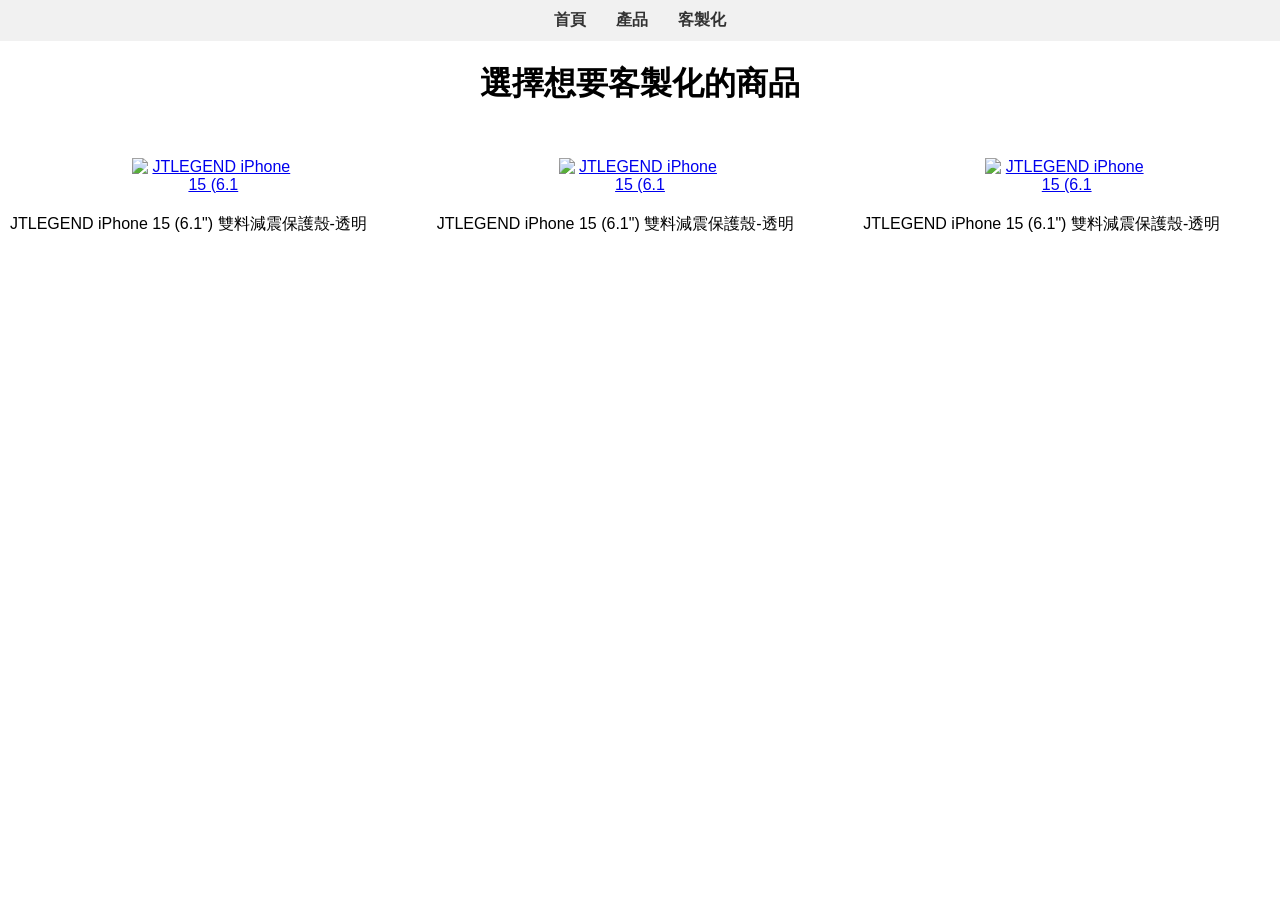
==== index2.html @ 26a5b8ed "first commit" ====
<!DOCTYPE html>
<html lang="en">
<head>
    <meta charset="UTF-8">
    <meta name="viewport" content="width=device-width, initial-scale=1.0">
    <title>產品選擇</title>
    <style>
        body {
            font-family: Arial, sans-serif;
            margin: 0;
            padding: 0;
        }
        nav {
            display: flex;
            justify-content: center;
            background-color: #f1f1f1;
            padding: 10px;
        }
        nav a {
            margin: 0 15px;
            text-decoration: none;
            color: #333;
            font-weight: bold;
        }
        section {
            display: flex;
            justify-content: space-around;
            align-items: center;
            flex-wrap: wrap;
            text-align: center;
        }
        figure {
            flex: 1 0 30%;
            margin: 10px;
        }
        img {
            max-width: 40%;
            height: auto;
            display: block;
            margin: 20px auto;
        }
        figcaption {
            color: #000;
            text-align: justify;
            text-align-last: left;
            max-width: 500px;
            margin: 0 auto;
        }
        h1 {
            text-align: center; /* 讓 h1 標題置中 */
        }
    </style>
</head>
<body>
    <nav>
        <a href="index.html">首頁</a>
        <a href="#">產品</a>
        <a href="index2.html">客製化</a>
    </nav>
    
    <h1>選擇想要客製化的商品</h1>

    <section>
        <figure>
            <a href="index3.html">
                <img src="iphone.jpg" alt="JTLEGEND iPhone 15 (6.1") 雙料減震保護殼-透明">
            </a>
            <figcaption>JTLEGEND iPhone 15 (6.1") 雙料減震保護殼-透明</figcaption>
        </figure>
        <figure>
            <a href="index3.html">
                <img src="iphone.jpg" alt="JTLEGEND iPhone 15 (6.1") 雙料減震保護殼-透明">
            </a>
            <figcaption>JTLEGEND iPhone 15 (6.1") 雙料減震保護殼-透明</figcaption>
        </figure>
        <figure>
            <a href="index3.html">
                <img src="iphone.jpg" alt="JTLEGEND iPhone 15 (6.1") 雙料減震保護殼-透明">
            </a>
            <figcaption>JTLEGEND iPhone 15 (6.1") 雙料減震保護殼-透明</figcaption>
        </figure>
    </section>
</body>
</html>
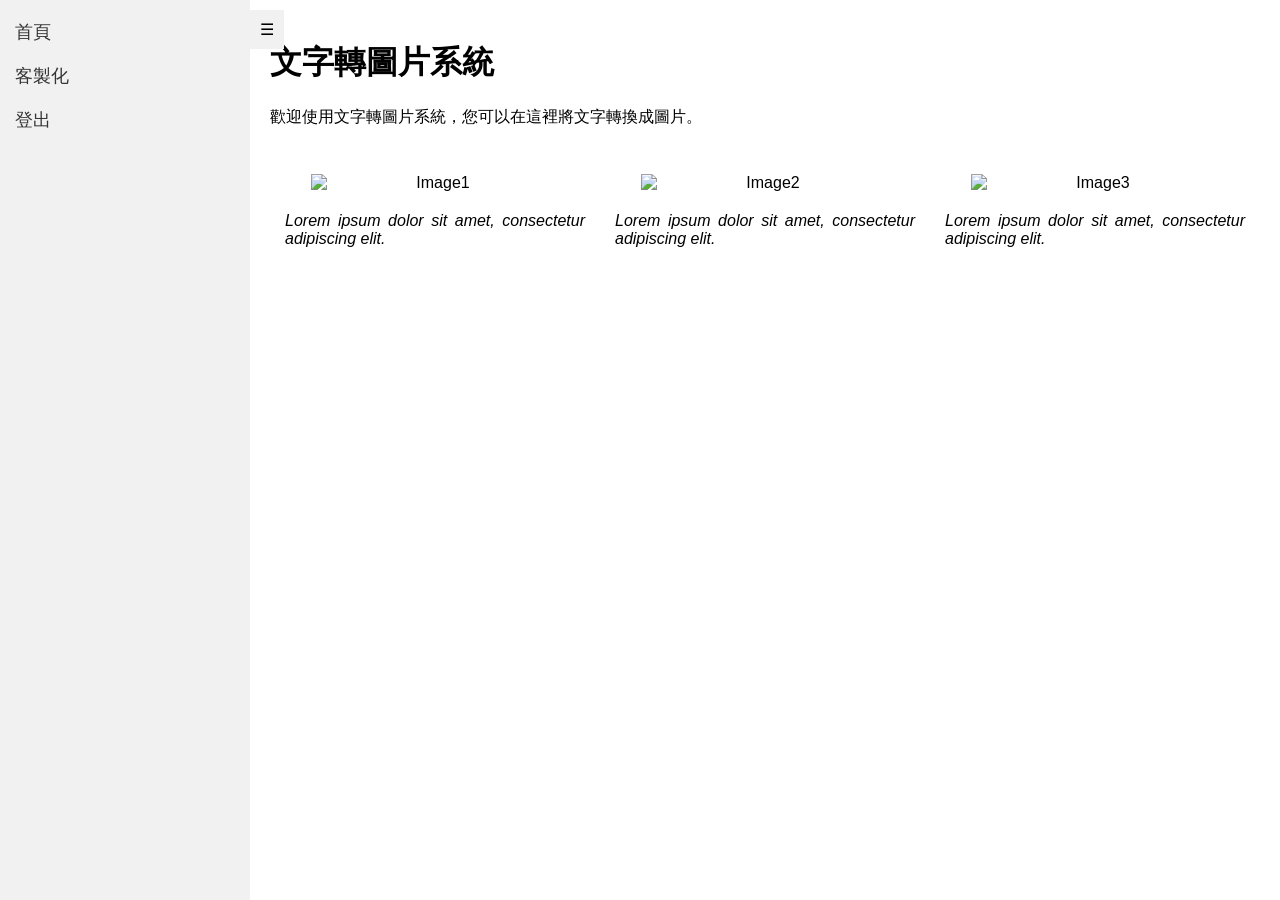
==== commit 1b47249c: "add database" ====
--- a/index2.html
+++ b/index2.html
@@ -1,27 +1,60 @@
 <!DOCTYPE html>
 <html lang="en">
+
 <head>
     <meta charset="UTF-8">
     <meta name="viewport" content="width=device-width, initial-scale=1.0">
-    <title>產品選擇</title>
+    <title>首頁</title>
     <style>
         body {
             font-family: Arial, sans-serif;
             margin: 0;
             padding: 0;
+            display: flex;
         }
-        nav {
-            display: flex;
-            justify-content: center;
+
+        #sidebar {
             background-color: #f1f1f1;
+            width: 250px;
+            position: fixed;
+            height: 100vh;
+            left: 0;
+            overflow-x: hidden;
+            transition: 0.5s;
+            padding-top: 10px;
+            padding-bottom: 10px;
+        }
+
+        #sidebar a {
+            padding: 10px 15px;
+            text-decoration: none;
+            font-size: 18px;
+            color: #333;
+            display: block;
+            transition: 0.3s;
+        }
+
+        #sidebar a:hover {
+            color: #f1f1f1;
+            background-color: #555;
+        }
+
+        .content {
+            margin-left: 250px;
+            flex-grow: 1;
+            padding: 20px;
+        }
+
+        .toggle-btn {
+            position: absolute;
+            left: 250px;
+            top: 10px;
+            z-index: 2;
+            cursor: pointer;
             padding: 10px;
+            background-color: #f1f1f1;
         }
-        nav a {
-            margin: 0 15px;
-            text-decoration: none;
-            color: #333;
-            font-weight: bold;
-        }
+
         section {
             display: flex;
             justify-content: space-around;
@@ -29,56 +62,87 @@
             flex-wrap: wrap;
             text-align: center;
         }
+
         figure {
             flex: 1 0 30%;
             margin: 10px;
         }
+
         img {
-            max-width: 40%;
+            max-width: 80%;
             height: auto;
             display: block;
             margin: 20px auto;
         }
+
         figcaption {
+            font-style: italic;
             color: #000;
             text-align: justify;
             text-align-last: left;
-            max-width: 500px;
+            max-width: 300px;
             margin: 0 auto;
-        }
-        h1 {
-            text-align: center; /* 讓 h1 標題置中 */
         }
     </style>
 </head>
+
 <body>
-    <nav>
-        <a href="index.html">首頁</a>
-        <a href="#">產品</a>
-        <a href="index2.html">客製化</a>
-    </nav>
-    
-    <h1>選擇想要客製化的商品</h1>
+    <div id="sidebar">
+        <a href="index2.html">首頁</a>
+        <a href="index3.html">客製化</a>
+        <a href="index.html">登出</a>
+    </div>
+    <div class="toggle-btn" onclick="toggleSidebar()">☰</div>
+    <div class="content">
+        <h1>文字轉圖片系統</h1>
+        <p>歡迎使用文字轉圖片系統，您可以在這裡將文字轉換成圖片。</p>
+        <section>
+            <figure>
+                <img src="image1.jpg" alt="Image1">
+                <figcaption>Lorem ipsum dolor sit amet, consectetur adipiscing elit.</figcaption>
+            </figure>
+            <figure>
+                <img src="image1.jpg" alt="Image2">
+                <figcaption>Lorem ipsum dolor sit amet, consectetur adipiscing elit.</figcaption>
+            </figure>
+            <figure>
+                <img src="image1.jpg" alt="Image3">
+                <figcaption>Lorem ipsum dolor sit amet, consectetur adipiscing elit.</figcaption>
+            </figure>
+        </section>
+    </div>
 
-    <section>
-        <figure>
-            <a href="index3.html">
-                <img src="iphone.jpg" alt="JTLEGEND iPhone 15 (6.1") 雙料減震保護殼-透明">
-            </a>
-            <figcaption>JTLEGEND iPhone 15 (6.1") 雙料減震保護殼-透明</figcaption>
-        </figure>
-        <figure>
-            <a href="index3.html">
-                <img src="iphone.jpg" alt="JTLEGEND iPhone 15 (6.1") 雙料減震保護殼-透明">
-            </a>
-            <figcaption>JTLEGEND iPhone 15 (6.1") 雙料減震保護殼-透明</figcaption>
-        </figure>
-        <figure>
-            <a href="index3.html">
-                <img src="iphone.jpg" alt="JTLEGEND iPhone 15 (6.1") 雙料減震保護殼-透明">
-            </a>
-            <figcaption>JTLEGEND iPhone 15 (6.1") 雙料減震保護殼-透明</figcaption>
-        </figure>
-    </section>
+    <script>
+        window.onload = function () {
+            // 從localStorage讀取用戶email
+            const currentUserEmail = localStorage.getItem('currentUserEmail');
+
+            if (currentUserEmail) {
+                const welcomeMessage = document.createElement('h1');
+                const greeting = document.createElement('p');
+                greeting.textContent = ".";
+                welcomeMessage.textContent = "歡迎 " + currentUserEmail;
+                document.querySelector('.content').insertBefore(welcomeMessage, document.querySelector('.content').firstChild);
+                document.querySelector('.content').insertBefore(greeting, welcomeMessage);
+            }
+        };
+
+        function toggleSidebar() {
+            const sidebar = document.getElementById('sidebar');
+            const content = document.querySelector('.content');
+            const toggleBtn = document.querySelector('.toggle-btn');
+
+            if (sidebar.style.left === '-250px') {
+                sidebar.style.left = '0';
+                content.style.marginLeft = '250px';
+                toggleBtn.style.left = '250px';
+            } else {
+                sidebar.style.left = '-250px';
+                content.style.marginLeft = '0';
+                toggleBtn.style.left = '0';
+            }
+        }
+    </script>
 </body>
-</html>
+
+</html>
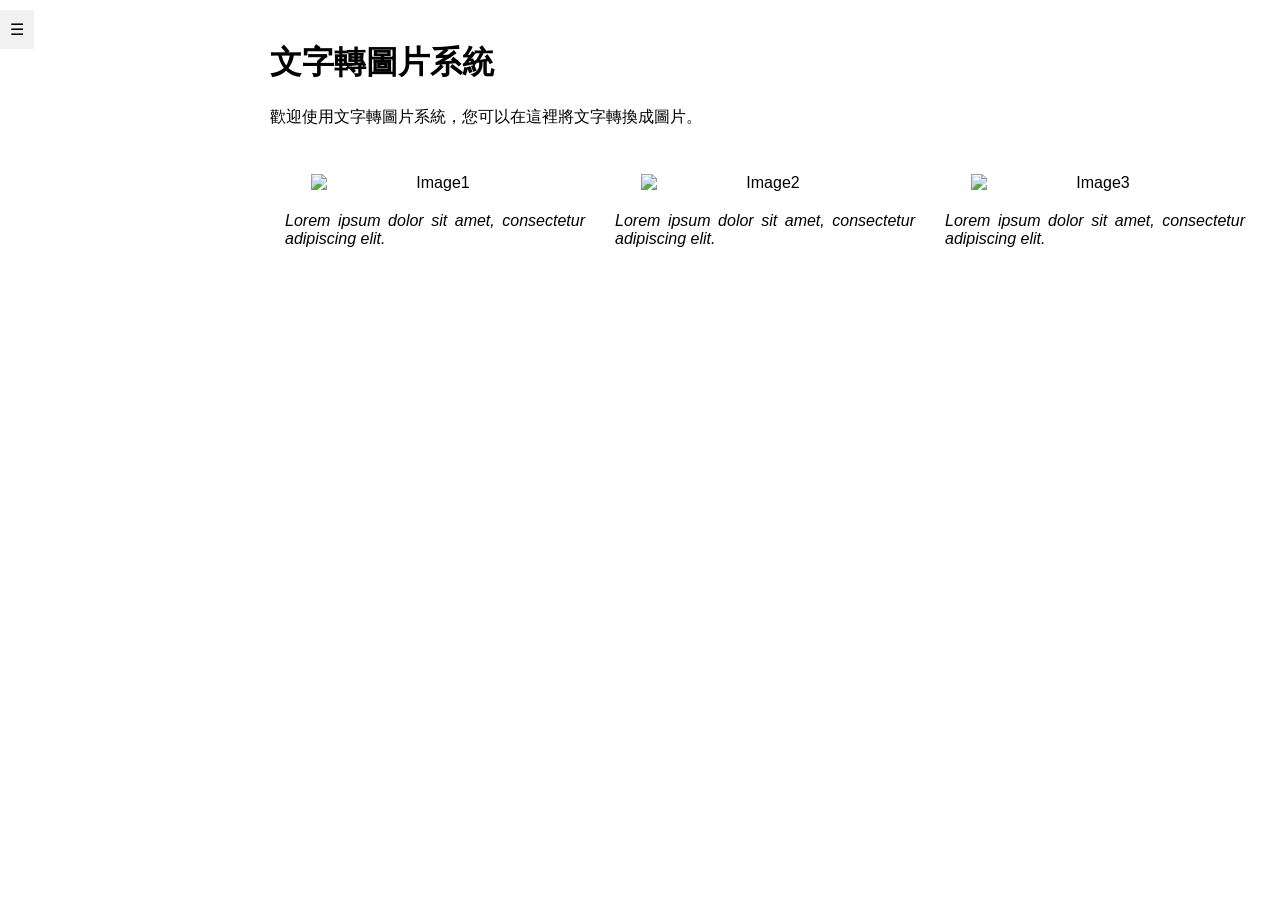
==== commit 9ed51156: "fix text" ====
--- a/index2.html
+++ b/index2.html
@@ -47,7 +47,7 @@
 
         .toggle-btn {
             position: absolute;
-            left: 250px;
+            left: 0px;
             top: 10px;
             z-index: 2;
             cursor: pointer;
@@ -89,7 +89,7 @@
 <body>
     <div id="sidebar">
         <a href="index2.html">首頁</a>
-        <a href="index3.html">客製化</a>
+        <a href="index3.html">尋找圖片</a>
         <a href="index.html">登出</a>
     </div>
     <div class="toggle-btn" onclick="toggleSidebar()">☰</div>
@@ -142,6 +142,11 @@
                 toggleBtn.style.left = '0';
             }
         }
+
+        // 初始時側邊導航
+        document.getElementById('sidebar').style.left = '-250px';
+        document.querySelector('.content').style.marginLeft = '1';
+        document.querySelector('.toggle-btn').style.left = '1';
     </script>
 </body>
 
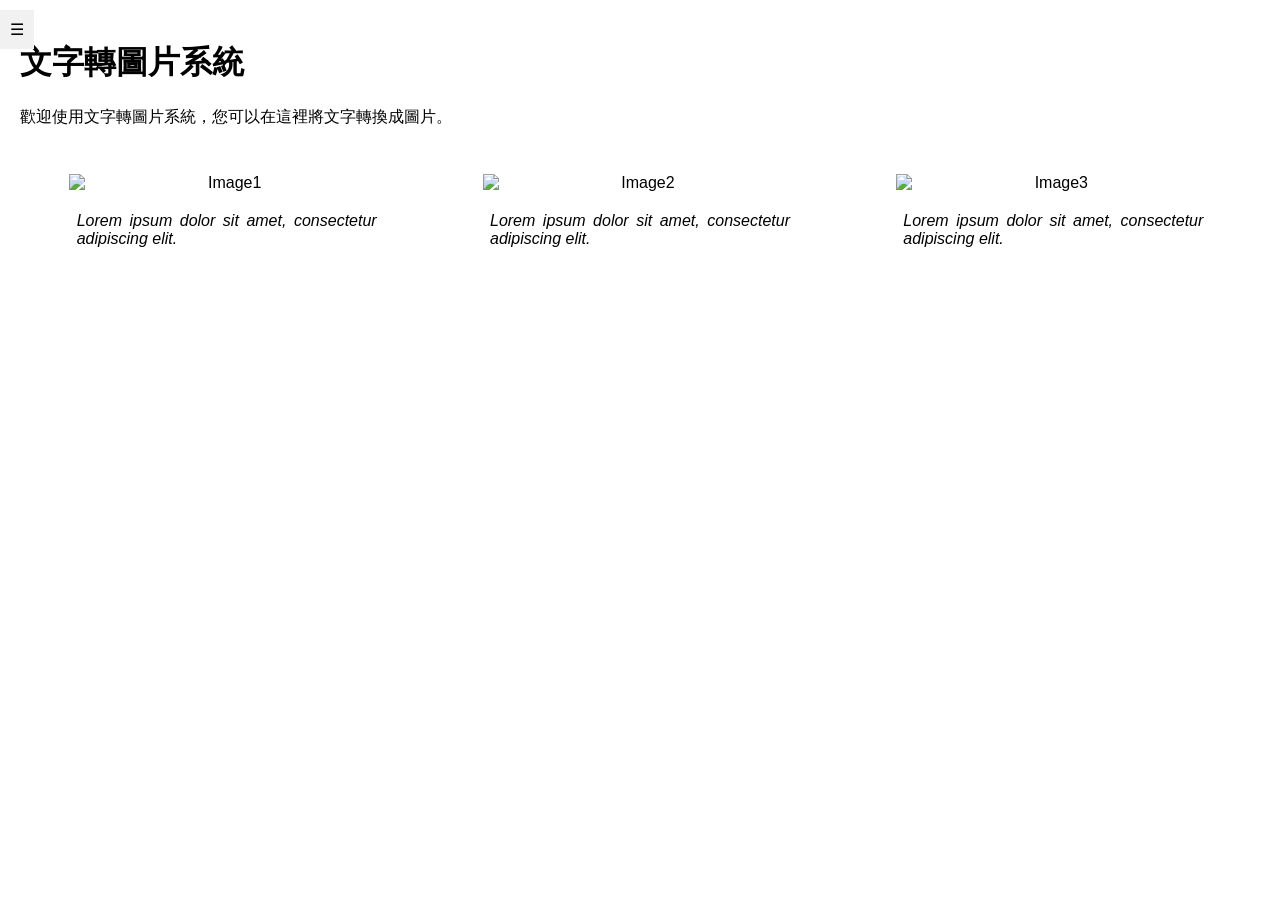
==== commit 0689ea08: "fix margin" ====
--- a/index2.html
+++ b/index2.html
@@ -40,7 +40,7 @@
         }
 
         .content {
-            margin-left: 250px;
+            margin-left: 0px;
             flex-grow: 1;
             padding: 20px;
         }
